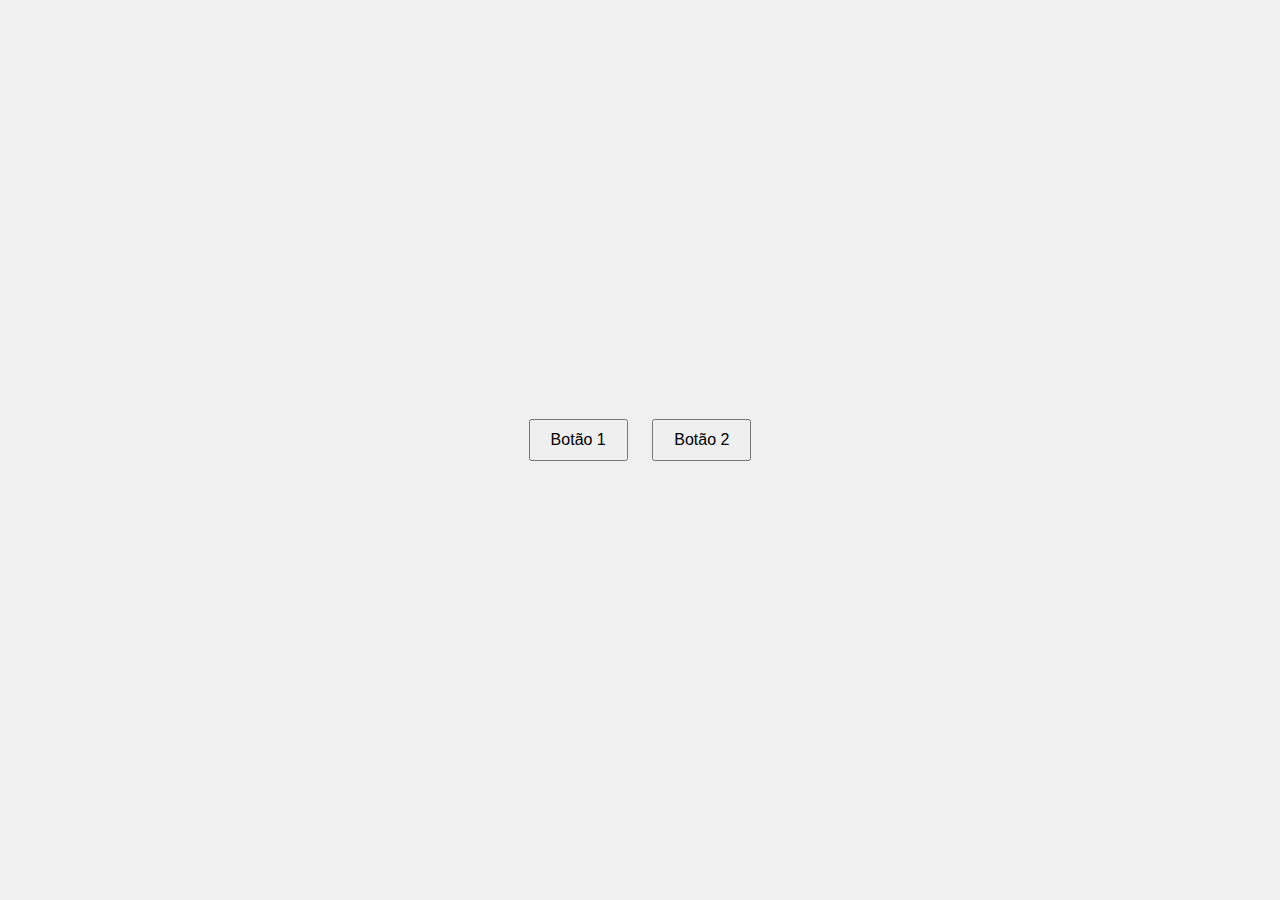
==== index.html @ 048bb371 "correções" ====
<!DOCTYPE html>
<html lang="en">
<head>
    <meta charset="UTF-8">
    <meta name="viewport" content="width=device-width, initial-scale=1.0">
    <title>PlayboyBait</title>
    <link rel="stylesheet" href="style.css">
</head>
<body>
    <div class="container">
        <button id="button1">Botão 1</button>
        <button id="button2">Botão 2</button>
        <div id="imageContainer"></div>
    </div>
    <script src="script.js"></script>
</body>
</html>
---- style.css ----
body {
    font-family: Arial, sans-serif;
    display: flex;
    justify-content: center;
    align-items: center;
    height: 100vh;
    margin: 0;
    background-color: #f0f0f0;
}

.container {
    text-align: center;
}

button {
    padding: 10px 20px;
    margin: 10px;
    font-size: 16px;
}

#imageContainer {
    margin-top: 20px;
}
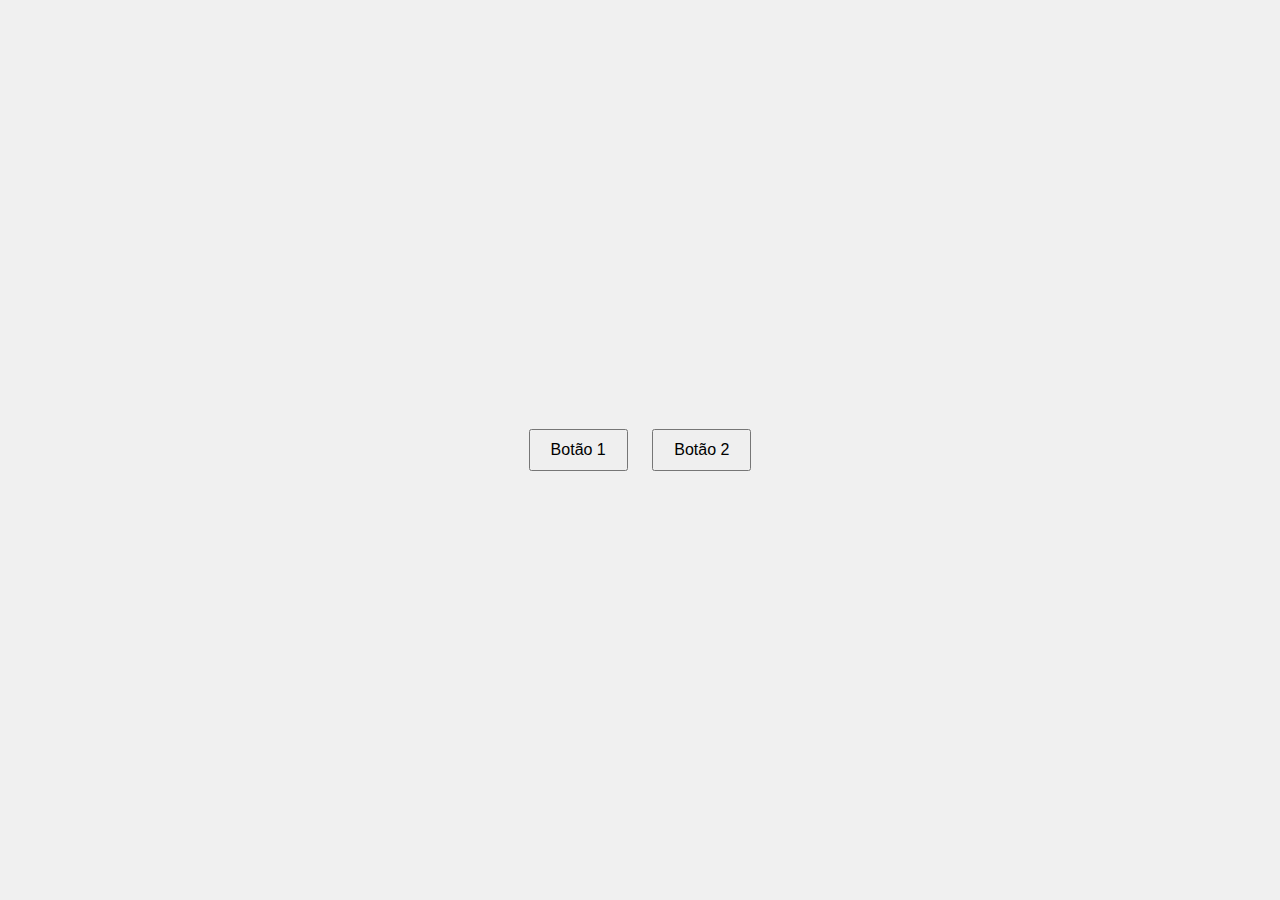
==== commit 2b1896ab: "songs" ====
--- a/index.html
+++ b/index.html
@@ -10,7 +10,9 @@
     <div class="container">
         <button id="button1">Botão 1</button>
         <button id="button2">Botão 2</button>
-        <div id="imageContainer"></div>
+    </div>
+    <div id="fullscreen-image-container">
+        <img id="fullscreen-image" src="" alt="Full Screen Image">
     </div>
     <script src="script.js"></script>
 </body>
--- a/style.css
+++ b/style.css
@@ -20,4 +20,31 @@
 
 #imageContainer {
     margin-top: 20px;
+}
+
+#fullscreen-image-container {
+    display: none;
+    position: fixed;
+    top: 0;
+    left: 0;
+    width: 100%;
+    height: 100%;
+    background-color: rgba(0, 0, 0, 0.8);
+    justify-content: center;
+    align-items: center;
+    z-index: 1000;
+}
+
+#fullscreen-image {
+    max-width: 90%;
+    max-height: 90%;
+}
+
+.button-container {
+    display: flex;
+}
+
+.img_p {
+    height: auto;
+    width: 575px;
 }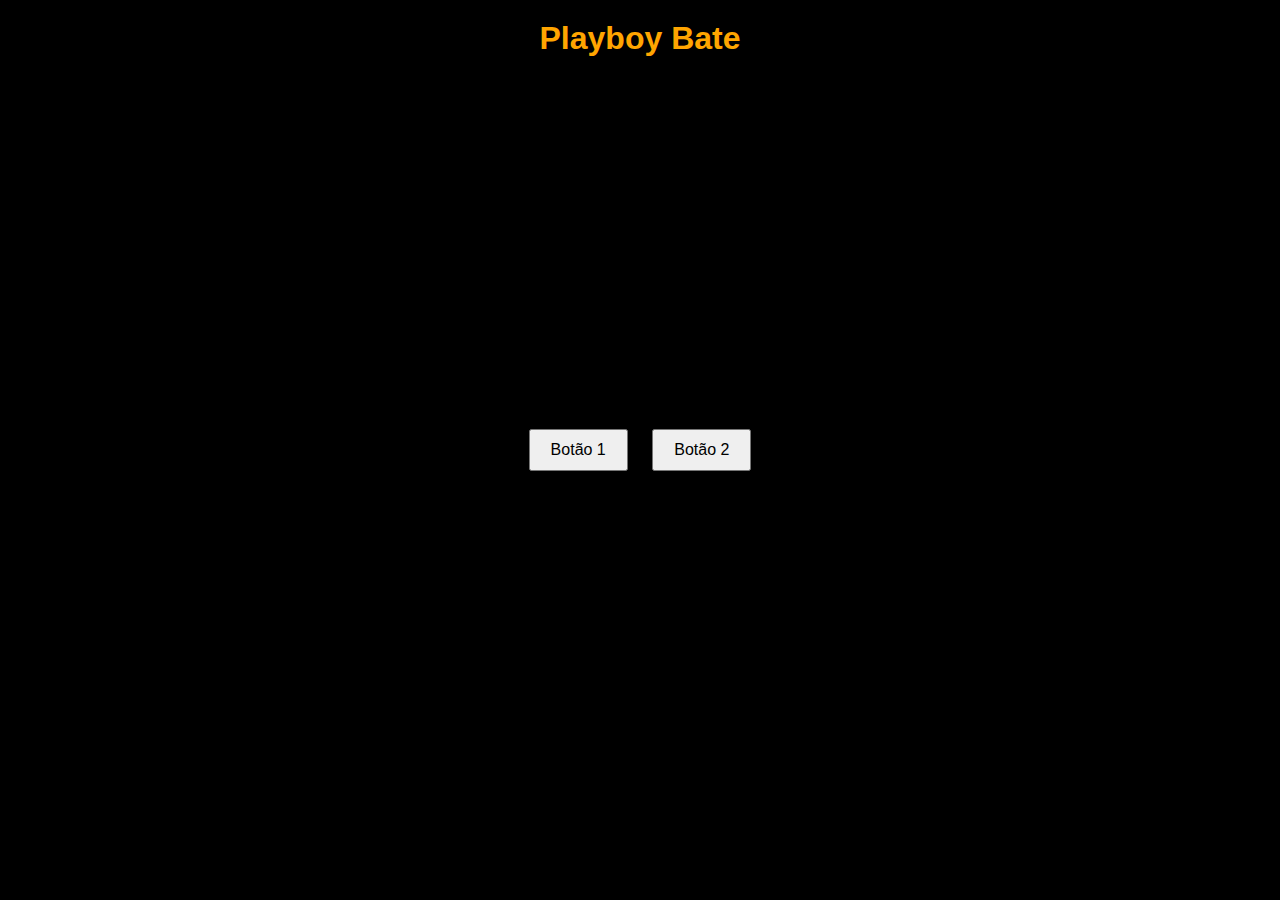
==== commit 0d5fa98c: "title" ====
--- a/index.html
+++ b/index.html
@@ -7,6 +7,7 @@
     <link rel="stylesheet" href="style.css">
 </head>
 <body>
+    <h1>Playboy Bate</h1>
     <div class="container">
         <button id="button1">Botão 1</button>
         <button id="button2">Botão 2</button>
--- a/style.css
+++ b/style.css
@@ -5,7 +5,17 @@
     align-items: center;
     height: 100vh;
     margin: 0;
-    background-color: #f0f0f0;
+    background-color: black;
+}
+
+h1 {
+    position: absolute;
+    top: 20px;
+    text-align: center;
+    width: 100%;
+    margin: 0;
+    font-size: 2em;
+    color: orange;
 }
 
 .container {
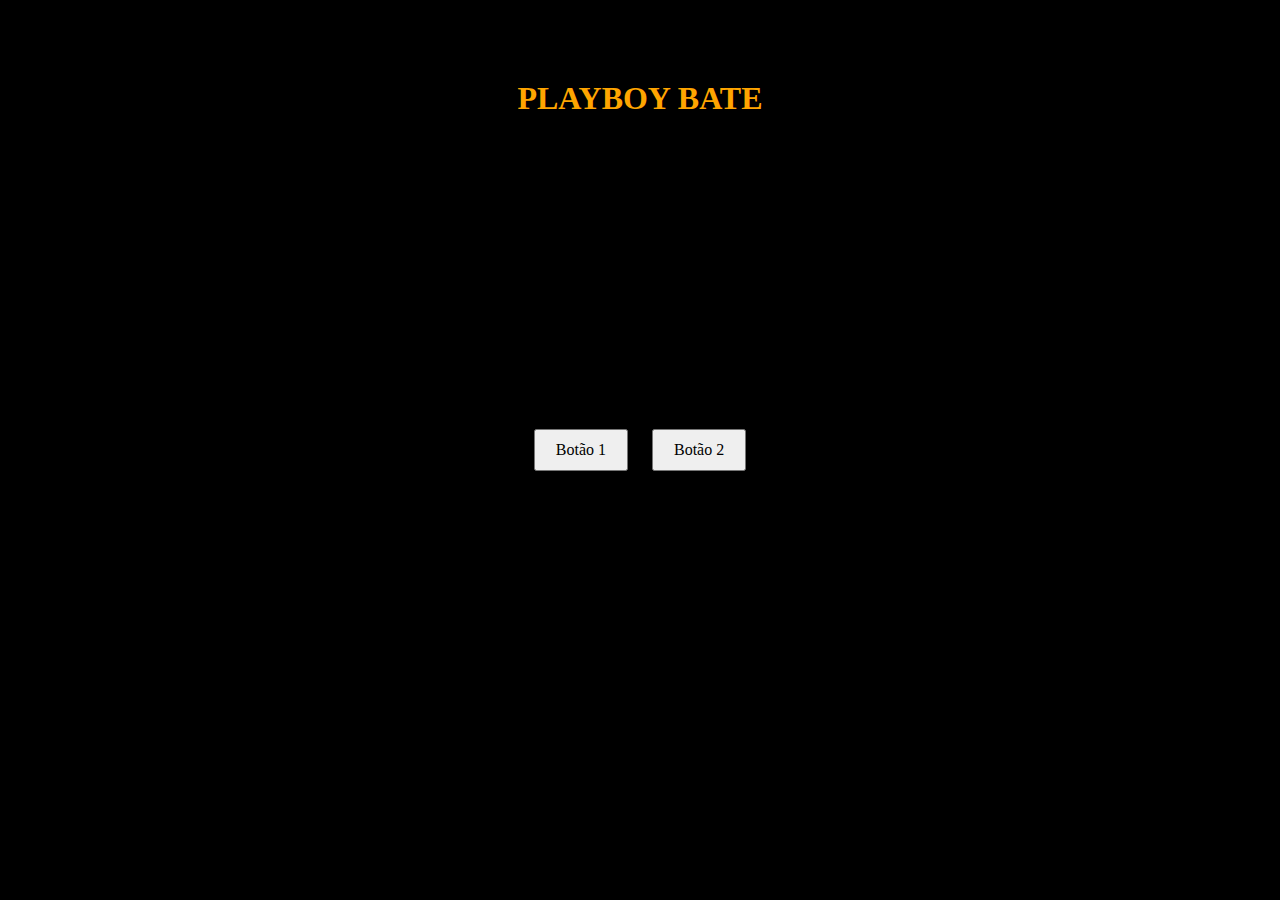
==== commit f5d3d17d: "font" ====
--- a/index.html
+++ b/index.html
@@ -7,7 +7,7 @@
     <link rel="stylesheet" href="style.css">
 </head>
 <body>
-    <h1>Playboy Bate</h1>
+    <h1 id="title">PLAYBOY BATE</h1>
     <div class="container">
         <button id="button1">Botão 1</button>
         <button id="button2">Botão 2</button>
--- a/style.css
+++ b/style.css
@@ -1,5 +1,9 @@
+@font-face {
+    font-family: myFont;
+    scr:url(Arial\ Bold.ttf);
+}
+
 body {
-    font-family: Arial, sans-serif;
     display: flex;
     justify-content: center;
     align-items: center;
@@ -9,13 +13,16 @@
 }
 
 h1 {
+    display: none;
     position: absolute;
-    top: 20px;
+    top: 80px;
     text-align: center;
     width: 100%;
     margin: 0;
     font-size: 2em;
     color: orange;
+    font-family: myFont;
+
 }
 
 .container {
@@ -26,6 +33,7 @@
     padding: 10px 20px;
     margin: 10px;
     font-size: 16px;
+    font-family: myFont;
 }
 
 #imageContainer {
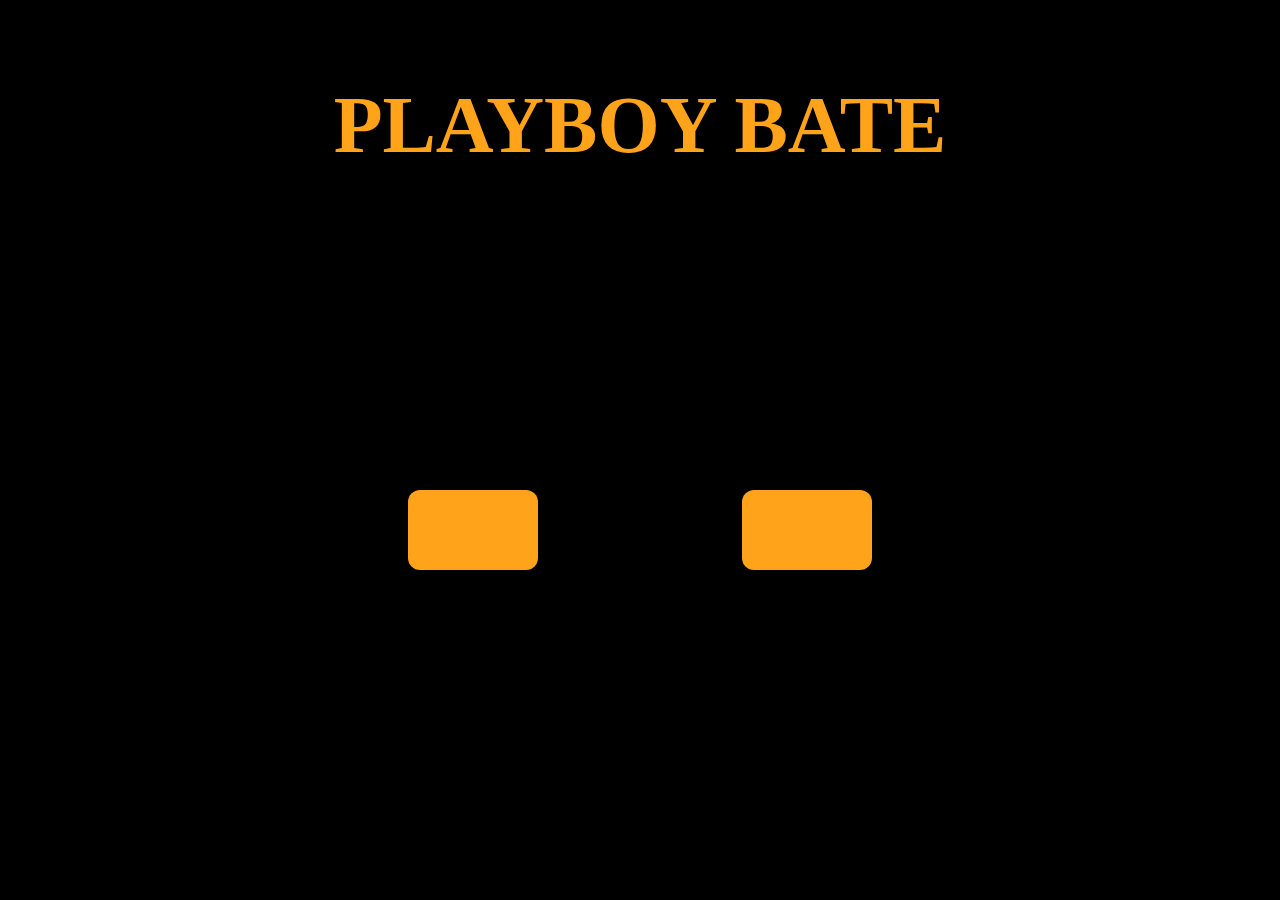
==== commit ff833115: "buttons and colors" ====
--- a/index.html
+++ b/index.html
@@ -9,8 +9,8 @@
 <body>
     <h1 id="title">PLAYBOY BATE</h1>
     <div class="container">
-        <button id="button1">Botão 1</button>
-        <button id="button2">Botão 2</button>
+        <button id="button1"></button>
+        <button id="button2"></button>
     </div>
     <div id="fullscreen-image-container">
         <img id="fullscreen-image" src="" alt="Full Screen Image">
--- a/style.css
+++ b/style.css
@@ -19,8 +19,8 @@
     text-align: center;
     width: 100%;
     margin: 0;
-    font-size: 2em;
-    color: orange;
+    font-size: 5em;
+    color: #ffa31a;
     font-family: myFont;
 
 }
@@ -30,10 +30,31 @@
 }
 
 button {
-    padding: 10px 20px;
-    margin: 10px;
-    font-size: 16px;
+    padding: 40px 65px;
+    border: none;
+    outline: none;
+    border-radius: 12px;
+    margin: 100px;
+    font-size: 20px;
     font-family: myFont;
+    color: #1b1b1b;
+    cursor: pointer;
+    position: relative;
+    z-index: 0;
+    background-color: #ffa31a;
+    bottom: -80px;
+}
+
+.button::after {
+    content: "";
+    z-index: -1;
+    position: absolute;
+    width: 100%;
+    height: 100%;
+    background-color: #666;
+    left: 0;
+    top: 0;
+    border-radius: 12px;
 }
 
 #imageContainer {
